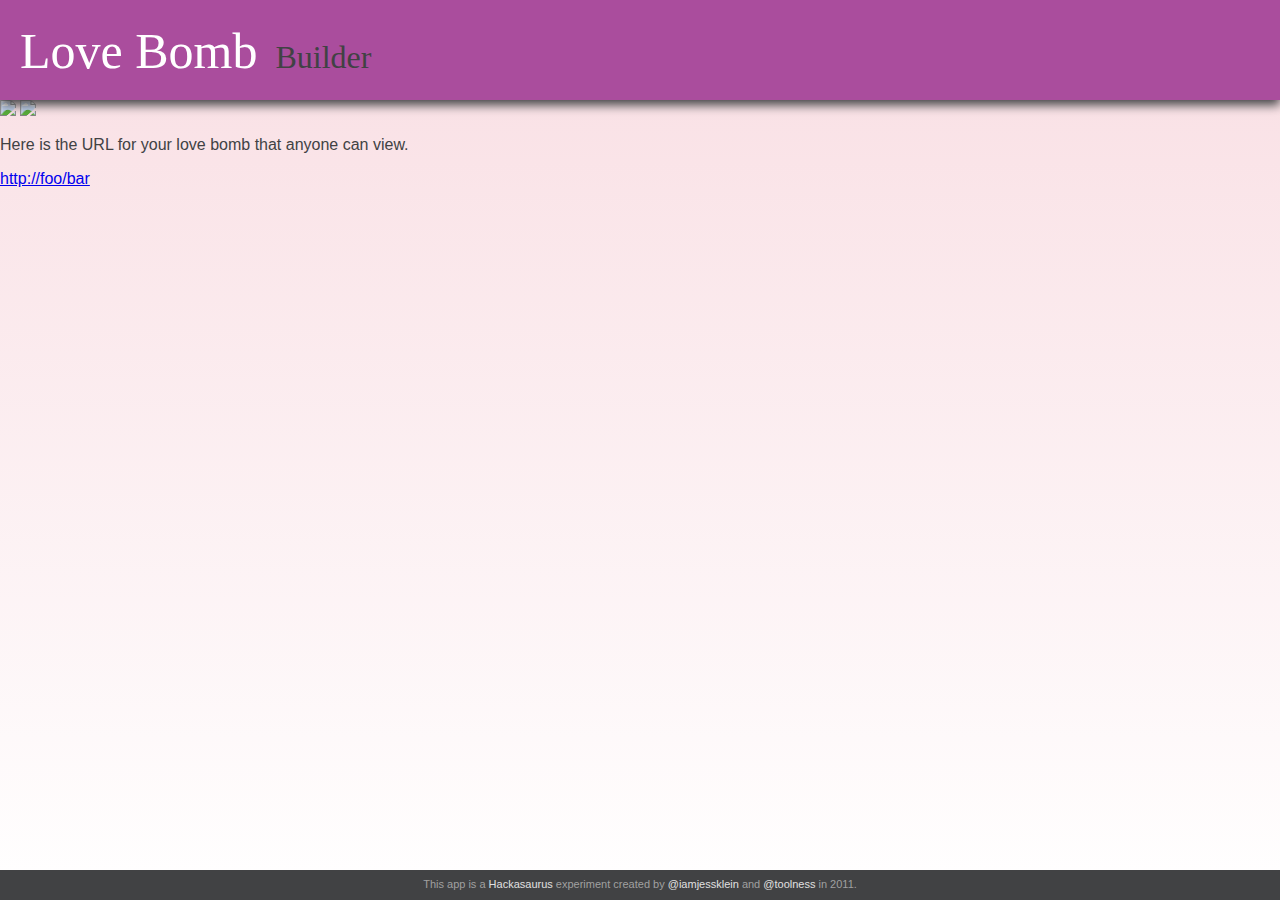
==== static-files/index.html @ c3c60fea "moved chooser CSS into its own file." ====
<!DOCTYPE html>
<html>
  <head>
    <meta charset="utf-8">
    <title>Love Bomb Builder</title>
    <script src="scripts/modernizr.custom.47927.js"></script>
    <link rel="stylesheet" href="stylesheets/main.css">
    <link rel="stylesheet" href="stylesheets/chooser.css">
    <link rel="stylesheet" href="stylesheets/editor.css">
    <link rel="stylesheet" href="stylesheets/publish.css">
    <link rel="stylesheet" href="codemirror2/lib/codemirror.css">
    <link rel="stylesheet" href="stylesheets/jsbin-codemirror-theme.css">
  </head>
  <body>
    <header>
      <a href="#"><h1><span class="logo">Love Bomb</span> Builder</h1></a>
      <div class="editor-actions">
        <button id="undo">Undo</button>
        <button id="redo">Redo</button>
        <button id="publish">Publish</button>
      </div>
    </header>
    <section id="intro" class="out-on-right">
      <div class="wrapper">
        <img src="images/lovebomb-person.svg" class="lovebomb-person">
        <div class="details">
          <h2>Send Your Friends A Love Bomb</h2>
          <aside>Tell your buddies that you think they rock, are awesome and deserve a big ol’ love bomb.</aside>
          <a href="#chooser" class="button">Get Started</a>
        </div>
      </div>
    </section>
    <section id="chooser" class="out-on-right">
      <div class="wrapper">
        <h2>Choose A Template</h2>
        <ul class="templates">
          <li><a href="#editor.atul">Bomb</a>
          <li><a href="#editor.jess-fistbump">Fist Bump</a>
        </ul>
      </div>
    </section>
    <section id="editor" class="out-on-right">
      <div id="source"></div>
      <div id="preview-holder">
        <iframe id="preview" src="templates/blank.html"></iframe>
      </div>
    </section>
    <div class="overlay-outer">
      <div class="overlay-middle">
        <div class="overlay-inner">
          <img src="images/close-button.png" class="close">
          <img src="images/ajax-loader.gif" class="throbber">
          <div class="done">
            <p>Here is the URL for your love bomb that anyone can view.</p>
            <div class="published-url">
              <a target="_blank" href="http://foo/bar">http://foo/bar</a>
            </div>
          </div>
        </div>
      </div>
    </div>
    <footer>This app is a <a href="http://hackasaurus.org/">Hackasaurus</a> experiment created by <a href="http://twitter.com/iamjessklein">@iamjessklein</a> and <a href="http://twitter.com/toolness">@toolness</a> in 2011.</footer>
    <script src="scripts/jquery.min.js"></script>
    <script src="scripts/yepnope.1.0.2-min.js"></script>
    <script src="codemirror2/lib/codemirror.js"></script>
    <script src="codemirror2/mode/xml/xml.js"></script>
    <script src="codemirror2/mode/javascript/javascript.js"></script>
    <script src="codemirror2/mode/css/css.js"></script>
    <script src="codemirror2/mode/htmlmixed/htmlmixed.js"></script>
    <script src="scripts/editor.js"></script>
    <script src="scripts/publish.js"></script>
    <script src="scripts/navigation.js"></script>
    <script src="scripts/chooser.js"></script>
    <script src="scripts/main.js"></script>
  </body>
</html>
---- static-files/stylesheets/main.css ----
@font-face {
    font-family: 'TrashHandRegular';
    src: url('../fonts/TrashHand-webfont.eot');
    src: url('../fonts/TrashHand-webfont.eot?#iefix') format('embedded-opentype'),
         url('../fonts/TrashHand-webfont.woff') format('woff'),
         url('../fonts/TrashHand-webfont.ttf') format('truetype'),
         url('../fonts/TrashHand-webfont.svg#TrashHandRegular') format('svg');
    font-weight: normal;
    font-style: normal;
}

@font-face {
  font-family: 'BebasRegular';
  src: url('../fonts/BEBAS___-webfont.eot');
  src: url('../fonts/BEBAS___-webfont.eot?#iefix') format('embedded-opentype'),
       url('../fonts/BEBAS___-webfont.woff') format('woff'),
       url('../fonts/BEBAS___-webfont.ttf') format('truetype'),
       url('../fonts/BEBAS___-webfont.svg#BebasRegular') format('svg');
  font-weight: normal;
  font-style: normal;
}

html, body {
  margin: 0px;
  padding: 0px;
  height: 100%;
  color: #414244;
  min-width: 800px;
}

body {
  font-family: "Helvetica Neue", Helvetica, Arial, sans-serif;
  overflow: hidden;
  background-color: #f9dee3;
  background-image: -webkit-gradient(linear, left top, left bottom, from(#f9dee3), to(white));
  background-image: -webkit-linear-gradient(top, #f9dee3, white);
  background-image: -moz-linear-gradient(top, #f9dee3, white);  
  background-image: -o-linear-gradient(top, #f9dee3, white);
}

header {
  height: 100px;
  background-color: #aa4d9d;
  position: relative;
  display: block;                     /* Needed on IE8 for some reason. */
  box-shadow: 0px 5px 10px #414244;
}

header h1 {
  font-family: 'BebasRegular';
  font-weight: normal;
  position: absolute;
  bottom: 20px;
  left: 20px;
  margin: 0px;
}

header a {
  color: inherit;
  text-decoration: none;
}

header h1 span.logo {
  font-family: 'TrashHandRegular';
  font-size: 50px;
  padding-right: 10px;
  color: white;
}

section {
  position: absolute;
  top: 100px;
  left: 0px;
  right: 0px;
  bottom: 30px;
  -moz-transition: -moz-transform 1s;
  -webkit-transition: -webkit-transform 1s;
  -o-transition: -o-transform 1s;
  display: none;
}

section.out-on-right {
  -moz-transform: translate(100%);
  -webkit-transform: translate(100%);
  -o-transform: translate(100%);
}

section.out-on-left {
  -moz-transform: translate(-100%);
  -webkit-transform: translate(-100%);
  -o-transform: translate(-100%);
}

section div.wrapper {
  width: 800px;
  margin: 0 auto;
  position: relative;
}

section img.lovebomb-person {
  position: absolute;
  width: 300px;
  top: 30px;
  left: 10px;
}

section div.details {
  padding-top: 70px;
  margin-left: 375px;
}

section h2 {
  font-family: 'TrashHandRegular';
  font-size: 40px;
  font-weight: normal;
  margin-bottom: 10px;
}

section aside {
  font-size: 14px;
  padding-bottom: 30px;
}

section#intro a.button {
  width: 80%;
  background-color: #aa4d9d;
}

header.section-editor div.editor-actions {
  opacity: 1.0;
  visibility: visible;
}

header div.editor-actions {
  position: absolute;
  right: 20px;
  top: 20px;
  opacity: 0;
  visibility: hidden;
  -moz-transition: opacity 1s;
  -webkit-transition: opacity 1s;
  -o-transition: opacity 1s;
}

header button {
  background: #414244;
  box-shadow: none;
}

button, a.button {
  font-family: 'BebasRegular';
  font-size: 30px;
  display: inline-block;
  text-align: center;
  text-decoration: none;
  padding: 10px;
  border-radius: 10px;
  border: none;
  cursor: pointer;
  color: white;
  box-shadow: 5px 5px 10px #414244;
}

button:hover, a.button:hover {
  text-decoration: underline;
}

footer {
  background: #414244;
  color: #a0a0a0;
  text-align: center;
  font-size: 11px;
  padding-top: 8px;
  padding-bottom: 12px;
  position: absolute;
  height: 10px;
  bottom: 0px;
  left: 0px;
  right: 0px;
}

footer a {
  color: #e0e0e0;
  text-decoration: none;
}

footer a:hover {
  text-decoration: underline;
}
---- static-files/stylesheets/chooser.css ----
section#chooser .templates {
  padding-top: 20px;
  width: 700px;
  margin: 0 auto;
  position: relative;
  list-style-type: none;
}

section#chooser li a {
  text-decoration: none;
  font-family: 'BebasRegular';
  font-size: 30px;
  line-height: 50px;
  word-spacing: 10px;
  color: gray;
}

section#chooser li a:hover {
  color: inherit;
}

section#chooser li iframe, section#chooser li .iframe-curtain {
  position: absolute;
  top: 0px;
  right: 0px;
  width: 320px;
  height: 240px;
  -moz-transform: rotate(-3deg);
  -webkit-transform: rotate(-3deg);
  -o-transform: rotate(-3deg);
}

section#chooser li iframe {
  border: 1px solid gray;
  display: none;
  box-shadow: 5px 5px 5px #414244;
}

section#chooser li:hover iframe {
  display: block;
}
---- static-files/stylesheets/editor.css ----
div#source, div#preview-holder {
  width: 50%;
  -moz-box-sizing: border-box;
  -webkit-box-sizing: border-box;
  box-sizing: border-box;
  position: absolute;
  bottom: 0px;
  top: 10px;
}

div#preview-holder {
  right: 0px;
  border-left: 1px solid black;
  background: white;
}

iframe#preview {
  border: none;
  width: 100%;
  height: 100%;
}

div#source .CodeMirror, div#source .CodeMirror-scroll {
  height: 100%;
}

div#source .CodeMirror-gutter {
  background-color: rgba(0, 0, 0, 0.1);
  opacity: 0.0;
  -moz-transition: opacity 0.25s;
  -webkit-transition: opacity 0.25s;
  -o-transition: opacity 0.25s;
}

div#source:hover .CodeMirror-gutter {
  opacity: 1.0;
}
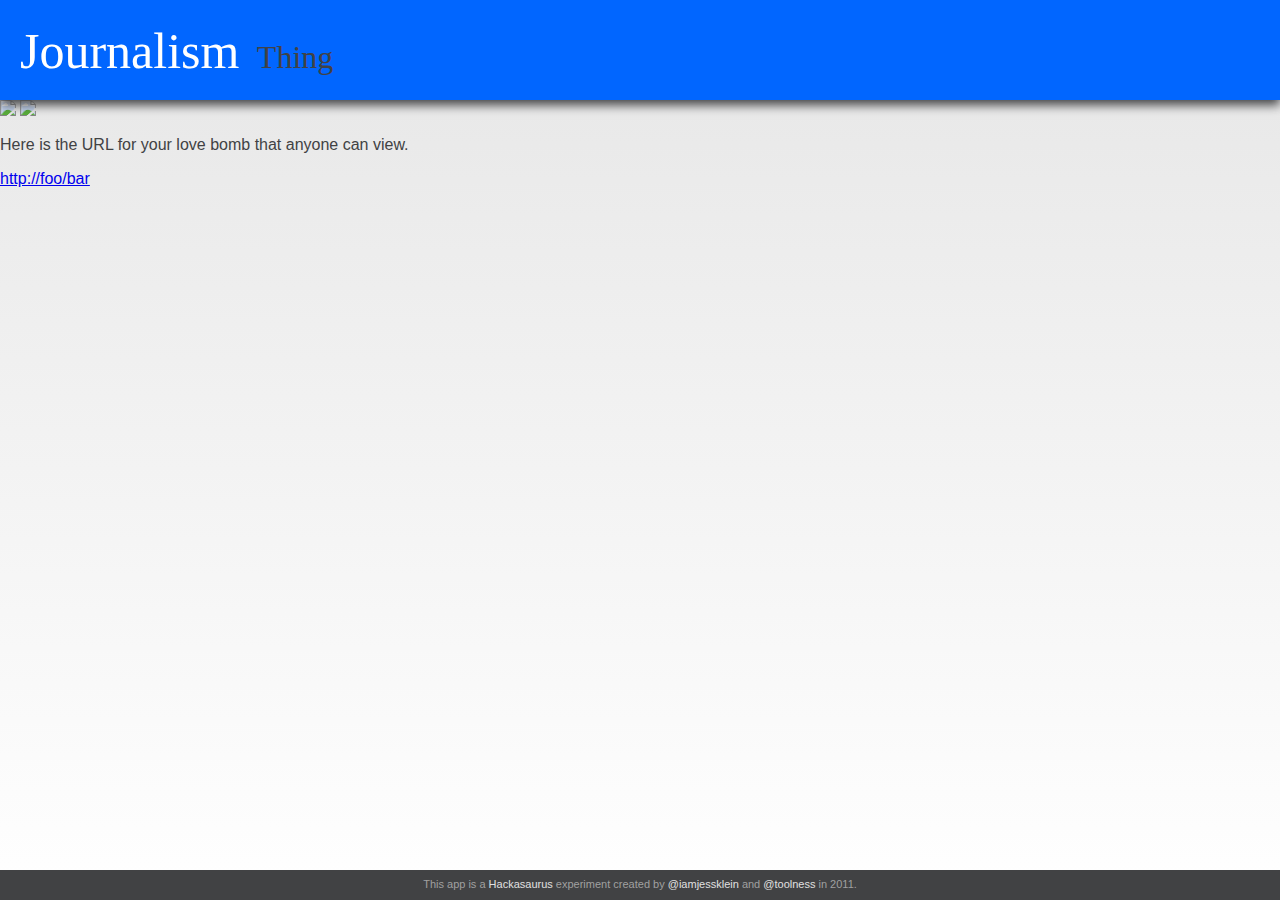
==== commit f7dd5220: "turned love bomb builder into journalism thing." ====
--- a/static-files/index.html
+++ b/static-files/index.html
@@ -10,10 +10,13 @@
     <link rel="stylesheet" href="stylesheets/publish.css">
     <link rel="stylesheet" href="codemirror2/lib/codemirror.css">
     <link rel="stylesheet" href="stylesheets/jsbin-codemirror-theme.css">
+
+    <link rel="stylesheet" href="colorpicker/jquery.colorpicker.css">
+    <link rel="stylesheet" href="stylesheets/colorpicker.css">
   </head>
   <body>
     <header>
-      <a href="#"><h1><span class="logo">Love Bomb</span> Builder</h1></a>
+      <a href="#"><h1><span class="logo">Journalism</span> Thing</h1></a>
       <div class="editor-actions">
         <button id="undo">Undo</button>
         <button id="redo">Redo</button>
@@ -24,19 +27,18 @@
       <div class="wrapper">
         <img src="images/lovebomb-person.svg" class="lovebomb-person">
         <div class="details">
-          <h2>Send Your Friends A Love Bomb</h2>
-          <aside>Tell your buddies that you think they rock, are awesome and deserve a big ol’ love bomb.</aside>
+          <h2>Send Your Friends A Thing</h2>
+          <aside>Learn HTML and CSS by webifying a story, blog post, essay, or other online composition.</aside>
           <a href="#chooser" class="button">Get Started</a>
         </div>
       </div>
     </section>
     <section id="chooser" class="out-on-right">
       <div class="wrapper">
-        <h2>Choose A Template</h2>
-        <ul class="templates">
-          <li><a href="#editor.atul">Bomb</a>
-          <li><a href="#editor.jess-fistbump">Fist Bump</a>
-        </ul>
+        <h2>Enter a URL</h2>
+        <p>Paste the URL of a story or article below, and we'll help you webify it.</p>
+        <input type="text" id="url" autocomplete="off"><img src="images/ajax-loader-big.gif" class="big-throbber" style="display: none;">
+        <p class="error result" style="display: none">An error occurred. Either we messed up, or your URL is bogus.</p>
       </div>
     </section>
     <section id="editor" class="out-on-right">
@@ -59,7 +61,7 @@
         </div>
       </div>
     </div>
-    <footer>This app is a <a href="http://hackasaurus.org/">Hackasaurus</a> experiment created by <a href="http://twitter.com/iamjessklein">@iamjessklein</a> and <a href="http://twitter.com/toolness">@toolness</a> in 2011.</footer>
+    <footer>This app is a <a href="http://hackasaurus.org/">Hackasaurus</a> experiment created by <a href="http://twitter.com/iamjessklein">@iamjessklein</a> and <a href="http://twitter.com/toolness">@toolness</a> in 2011.</footer>    
     <script src="scripts/jquery.min.js"></script>
     <script src="scripts/yepnope.1.0.2-min.js"></script>
     <script src="codemirror2/lib/codemirror.js"></script>
@@ -72,5 +74,14 @@
     <script src="scripts/navigation.js"></script>
     <script src="scripts/chooser.js"></script>
     <script src="scripts/main.js"></script>
+
+    <!-- Positioner Demo Integration -->
+    <script src="templates/positioner-demo-files/positioner.js"></script>
+    <script src="templates/positioner-demo-files/positioner-reflection.js"></script>
+    <script>Positioner.disable();</script>
+    
+    <script src="scripts/jquery-ui-1.8.17.custom.min.js"></script>
+    <script src="colorpicker/jquery.colorpicker.js"></script>
+    <script src="scripts/colorpicker.js"></script>
   </body>
 </html>
--- a/static-files/stylesheets/main.css
+++ b/static-files/stylesheets/main.css
@@ -31,16 +31,16 @@
 body {
   font-family: "Helvetica Neue", Helvetica, Arial, sans-serif;
   overflow: hidden;
-  background-color: #f9dee3;
-  background-image: -webkit-gradient(linear, left top, left bottom, from(#f9dee3), to(white));
-  background-image: -webkit-linear-gradient(top, #f9dee3, white);
-  background-image: -moz-linear-gradient(top, #f9dee3, white);  
-  background-image: -o-linear-gradient(top, #f9dee3, white);
+  background-color: #e6e6e6;
+  background-image: -webkit-gradient(linear, left top, left bottom, from(#e6e6e6), to(white));
+  background-image: -webkit-linear-gradient(top, #e6e6e6, white);
+  background-image: -moz-linear-gradient(top, #e6e6e6, white);  
+  background-image: -o-linear-gradient(top, #e6e6e6, white);
 }
 
 header {
   height: 100px;
-  background-color: #aa4d9d;
+  background-color: #0166ff;
   position: relative;
   display: block;                     /* Needed on IE8 for some reason. */
   box-shadow: 0px 5px 10px #414244;
@@ -123,7 +123,7 @@
 
 section#intro a.button {
   width: 80%;
-  background-color: #aa4d9d;
+  background-color: #0166ff;
 }
 
 header.section-editor div.editor-actions {
--- a/static-files/stylesheets/chooser.css
+++ b/static-files/stylesheets/chooser.css
@@ -7,15 +7,12 @@
 }
 
 section#chooser li a {
+  display: block;
   text-decoration: none;
   font-family: 'BebasRegular';
   font-size: 30px;
   line-height: 50px;
   word-spacing: 10px;
-  color: gray;
-}
-
-section#chooser li a:hover {
   color: inherit;
 }
 
@@ -25,6 +22,7 @@
   right: 0px;
   width: 320px;
   height: 240px;
+  display: none;
   -moz-transform: rotate(-3deg);
   -webkit-transform: rotate(-3deg);
   -o-transform: rotate(-3deg);
@@ -32,10 +30,39 @@
 
 section#chooser li iframe {
   border: 1px solid gray;
-  display: none;
   box-shadow: 5px 5px 5px #414244;
 }
 
-section#chooser li:hover iframe {
+section#chooser li {
+  padding-left: 10px;
+  color: gray;
+}
+
+section#chooser li.selected {
+  background: rgba(0, 0, 0, 0.1);
+  color: inherit;
+}
+
+section#chooser li.selected iframe,
+section#chooser li.selected .iframe-curtain {
   display: block;
 }
+
+section#chooser input {
+  width: 740px;
+  border: 1px solid black;
+  font-family: inherit;
+  font-size: large;
+  padding: 8px;
+}
+
+section#chooser img.big-throbber {
+  display: inline-block;
+  padding-left: 8px;
+  vertical-align: bottom;
+  padding-bottom: 8px;
+}
+
+section#chooser .error {
+  color: firebrick;
+}
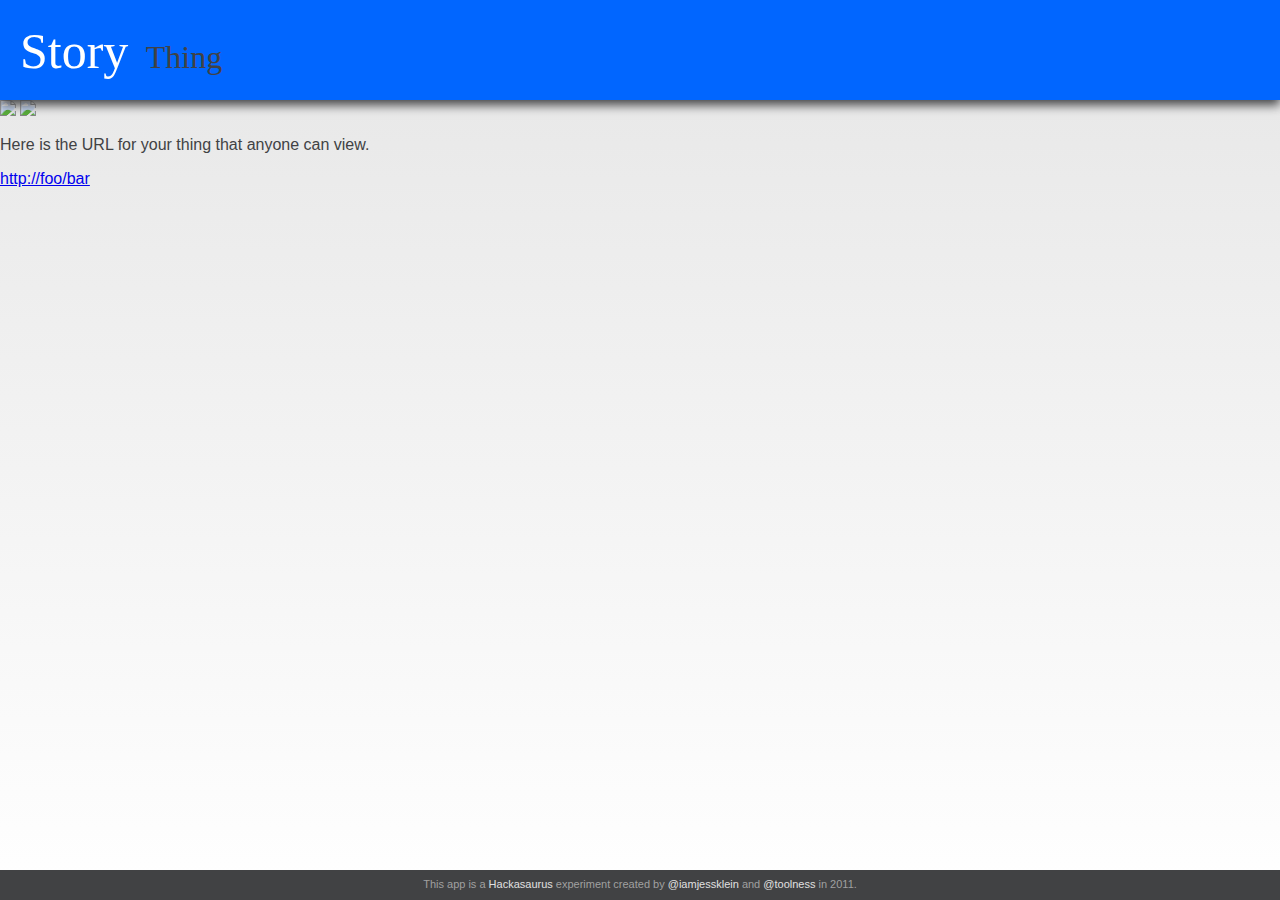
==== commit 0b9173d2: "renamed journalism thing to story thing." ====
--- a/static-files/index.html
+++ b/static-files/index.html
@@ -2,7 +2,7 @@
 <html>
   <head>
     <meta charset="utf-8">
-    <title>Love Bomb Builder</title>
+    <title>Story Thing</title>
     <script src="scripts/modernizr.custom.47927.js"></script>
     <link rel="stylesheet" href="stylesheets/main.css">
     <link rel="stylesheet" href="stylesheets/chooser.css">
@@ -16,7 +16,7 @@
   </head>
   <body>
     <header>
-      <a href="#"><h1><span class="logo">Journalism</span> Thing</h1></a>
+      <a href="#"><h1><span class="logo">Story</span> Thing</h1></a>
       <div class="editor-actions">
         <button id="undo">Undo</button>
         <button id="redo">Redo</button>
@@ -53,7 +53,7 @@
           <img src="images/close-button.png" class="close">
           <img src="images/ajax-loader.gif" class="throbber">
           <div class="done">
-            <p>Here is the URL for your love bomb that anyone can view.</p>
+            <p>Here is the URL for your thing that anyone can view.</p>
             <div class="published-url">
               <a target="_blank" href="http://foo/bar">http://foo/bar</a>
             </div>
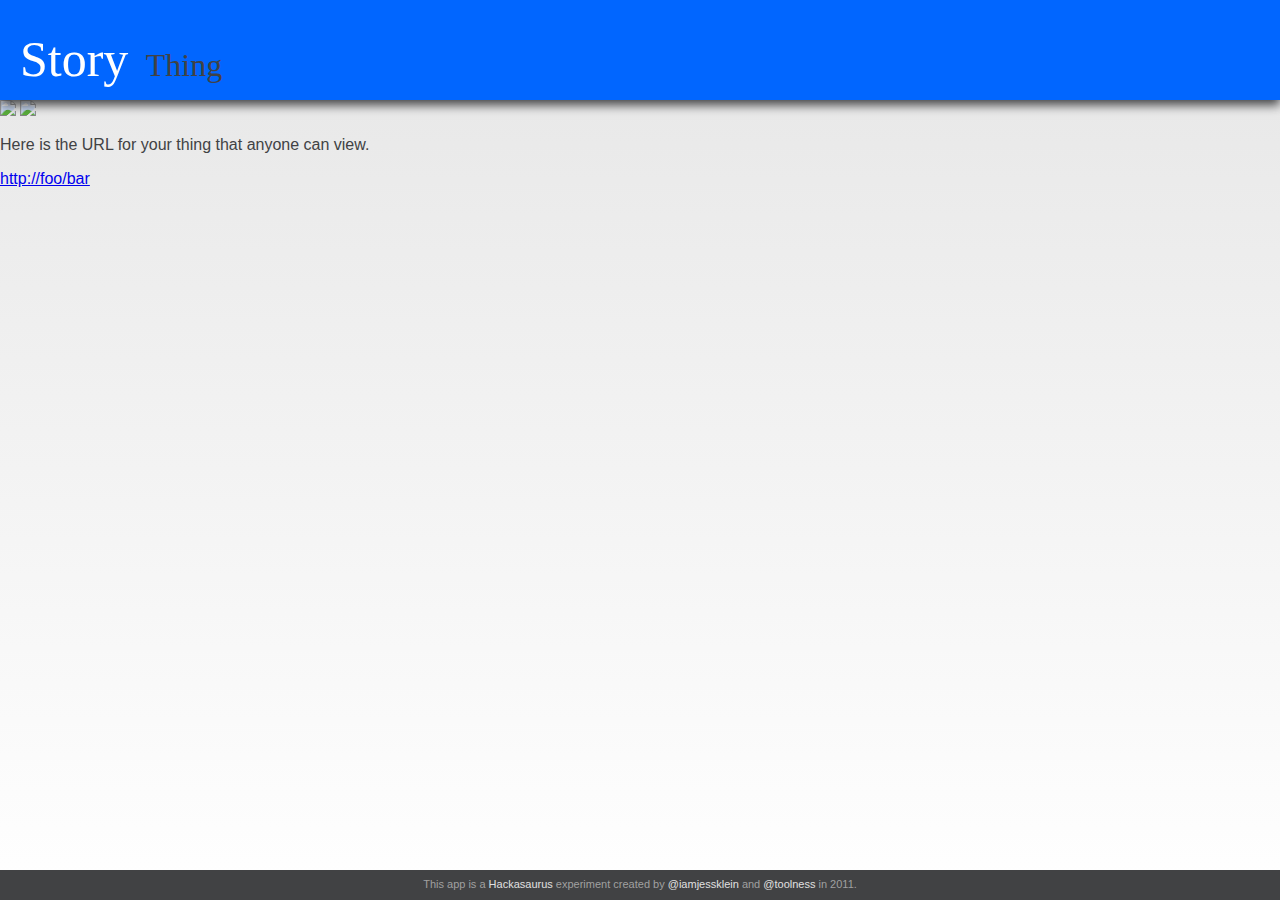
==== commit 113520c5: "Added a really bad prototypey instructional 'overlay'." ====
--- a/static-files/index.html
+++ b/static-files/index.html
@@ -21,6 +21,14 @@
         <button id="undo">Undo</button>
         <button id="redo">Redo</button>
         <button id="publish">Publish</button>
+      </div>
+      <div id="instructions">
+        <p>Welcome to Story Thing. This is where you'll be doing your work.</p>
+        <p>We've put the text of your story into the left pane, and the right pane is how it would look on the web. This panel you're reading now? That's where we'll give you instructions.</p>
+        <p>Right now, see how the right side is just a giant blob of text? That's because there's no HTML applied&mdash;HTML gives structure to text on the web through <em>tags</em>. Let's go add some tags and get that text-blob looking better.</p>
+        <p>HTML is a language used to tell computers how to build webpages. Here's a really simple paragraph written in html.</p>
+        <blockquote>&lt;p&gt;This is a paragraph.  It's not fancy but it works! &lt;/p&gt;</blockquote>
+        <p>The funny looking bits of text that surround the words in your paragraph are called <em>tags</em>. Tags begin with the opening symbol <code>&lt;</code>  and end with the closing symbol <code>&gt;</code>, and they usually come in pairs.
       </div>
     </header>
     <section id="intro" class="out-on-right">
--- a/static-files/stylesheets/main.css
+++ b/static-files/stylesheets/main.css
@@ -40,6 +40,38 @@
 
 header {
   height: 100px;
+  overflow: hidden;
+  -moz-transition: height 0.25s;
+  -webkit-transition: height 0.25s;
+}
+
+section {
+  top: 100px;
+}
+
+header.section-editor {
+  height: 300px;
+}
+
+section#editor {
+  top: 300px;
+}
+
+#instructions {
+  position: absolute;
+  top: 100px;
+  width: 100%;
+  height: 200px;
+  padding: 10px;
+  overflow: auto;
+}
+
+#instructions blockquote, #instructions code {
+  font-family: Monaco, "Lucida Console", monospace;
+  font-size: smaller;
+}
+
+header {
   background-color: #0166ff;
   position: relative;
   display: block;                     /* Needed on IE8 for some reason. */
@@ -50,7 +82,7 @@
   font-family: 'BebasRegular';
   font-weight: normal;
   position: absolute;
-  bottom: 20px;
+  top: 30px;
   left: 20px;
   margin: 0px;
 }
@@ -69,7 +101,6 @@
 
 section {
   position: absolute;
-  top: 100px;
   left: 0px;
   right: 0px;
   bottom: 30px;
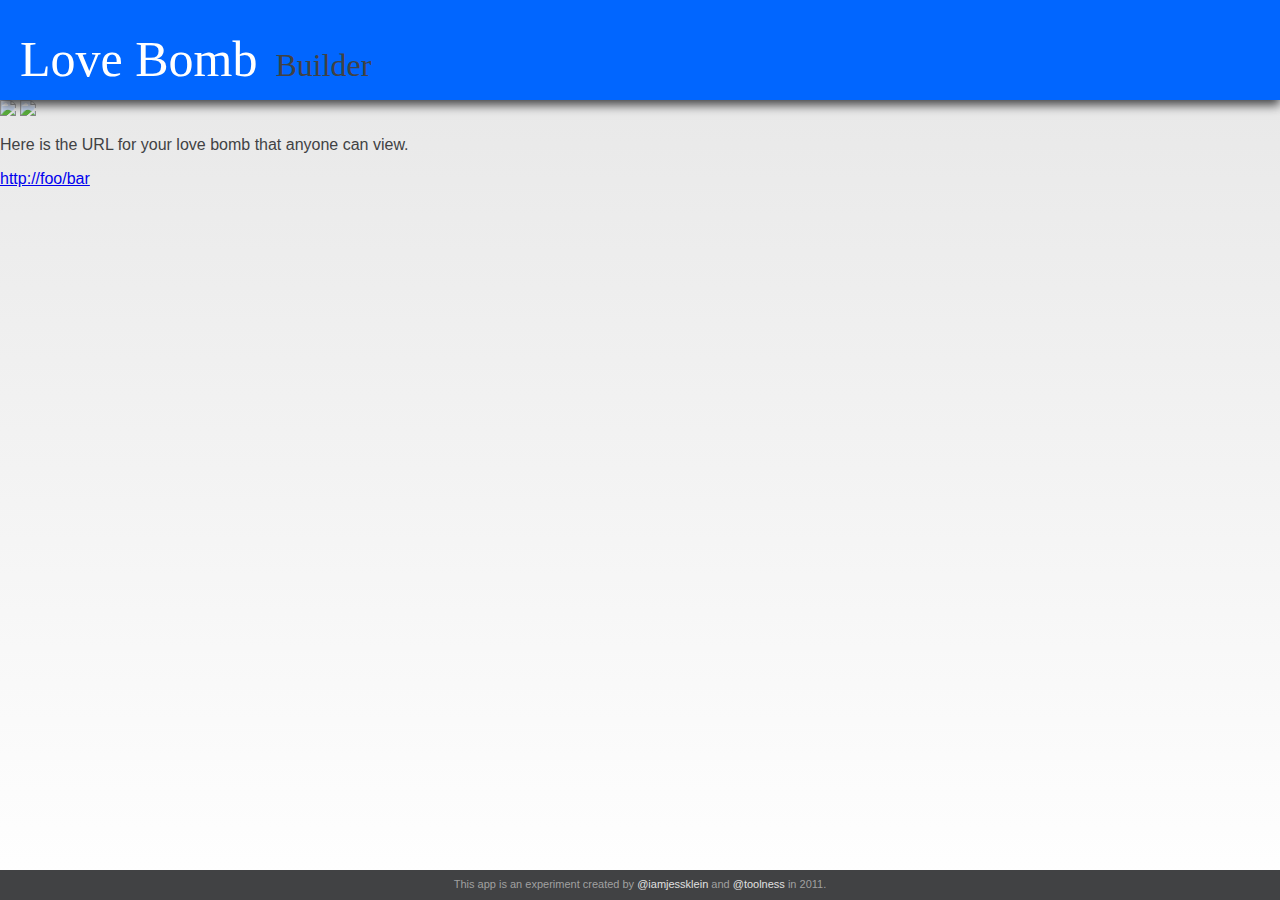
==== commit c363328e: "remove hackasaurus link" ====
--- a/static-files/index.html
+++ b/static-files/index.html
@@ -2,7 +2,7 @@
 <html>
   <head>
     <meta charset="utf-8">
-    <title>Story Thing</title>
+    <title>Love Bomb Builder</title>
     <script src="scripts/modernizr.custom.47927.js"></script>
     <link rel="stylesheet" href="stylesheets/main.css">
     <link rel="stylesheet" href="stylesheets/chooser.css">
@@ -16,37 +16,31 @@
   </head>
   <body>
     <header>
-      <a href="#"><h1><span class="logo">Story</span> Thing</h1></a>
+      <a href="#"><h1><span class="logo">Love Bomb</span> Builder</h1></a>
       <div class="editor-actions">
         <button id="undo">Undo</button>
         <button id="redo">Redo</button>
         <button id="publish">Publish</button>
-      </div>
-      <div id="instructions">
-        <p>Welcome to Story Thing. This is where you'll be doing your work.</p>
-        <p>We've put the text of your story into the left pane, and the right pane is how it would look on the web. This panel you're reading now? That's where we'll give you instructions.</p>
-        <p>Right now, see how the right side is just a giant blob of text? That's because there's no HTML applied&mdash;HTML gives structure to text on the web through <em>tags</em>. Let's go add some tags and get that text-blob looking better.</p>
-        <p>HTML is a language used to tell computers how to build webpages. Here's a really simple paragraph written in html.</p>
-        <blockquote>&lt;p&gt;This is a paragraph.  It's not fancy but it works! &lt;/p&gt;</blockquote>
-        <p>The funny looking bits of text that surround the words in your paragraph are called <em>tags</em>. Tags begin with the opening symbol <code>&lt;</code>  and end with the closing symbol <code>&gt;</code>, and they usually come in pairs.
       </div>
     </header>
     <section id="intro" class="out-on-right">
       <div class="wrapper">
         <img src="images/lovebomb-person.svg" class="lovebomb-person">
         <div class="details">
-          <h2>Send Your Friends A Thing</h2>
-          <aside>Learn HTML and CSS by webifying a story, blog post, essay, or other online composition.</aside>
+          <h2>Send Your Friends A Love Bomb</h2>
+          <aside>Tell your buddies that you think they rock, are awesome and deserve a big ol’ love bomb.</aside>
           <a href="#chooser" class="button">Get Started</a>
         </div>
       </div>
     </section>
     <section id="chooser" class="out-on-right">
       <div class="wrapper">
-        <h2>Enter a URL</h2>
-        <p>Paste the URL of a story or article below, and we'll help you webify it.</p>
-        <input type="text" id="url" autocomplete="off"><img src="images/ajax-loader-big.gif" class="big-throbber" style="display: none;">
-        <p class="error result" style="display: none">An error occurred. Either we messed up, or your URL is bogus.</p>
+        <h2>Choose A Template</h2>
+        <ul class="templates">
+          <li><a href="#editor.atul">Bomb</a>
+          <li><a href="#editor.jess-fistbump">Fist Bump</a>
+          <li><a href="#editor.jess-mask">Mask</a>
+        </ul>
       </div>
     </section>
     <section id="editor" class="out-on-right">
@@ -61,7 +55,7 @@
           <img src="images/close-button.png" class="close">
           <img src="images/ajax-loader.gif" class="throbber">
           <div class="done">
-            <p>Here is the URL for your thing that anyone can view.</p>
+            <p>Here is the URL for your love bomb that anyone can view.</p>
             <div class="published-url">
               <a target="_blank" href="http://foo/bar">http://foo/bar</a>
             </div>
@@ -69,7 +63,7 @@
         </div>
       </div>
     </div>
-    <footer>This app is a <a href="http://hackasaurus.org/">Hackasaurus</a> experiment created by <a href="http://twitter.com/iamjessklein">@iamjessklein</a> and <a href="http://twitter.com/toolness">@toolness</a> in 2011.</footer>    
+    <footer>This app is an experiment created by <a href="http://twitter.com/iamjessklein">@iamjessklein</a> and <a href="http://twitter.com/toolness">@toolness</a> in 2011.</footer>    
     <script src="scripts/jquery.min.js"></script>
     <script src="scripts/yepnope.1.0.2-min.js"></script>
     <script src="codemirror2/lib/codemirror.js"></script>
